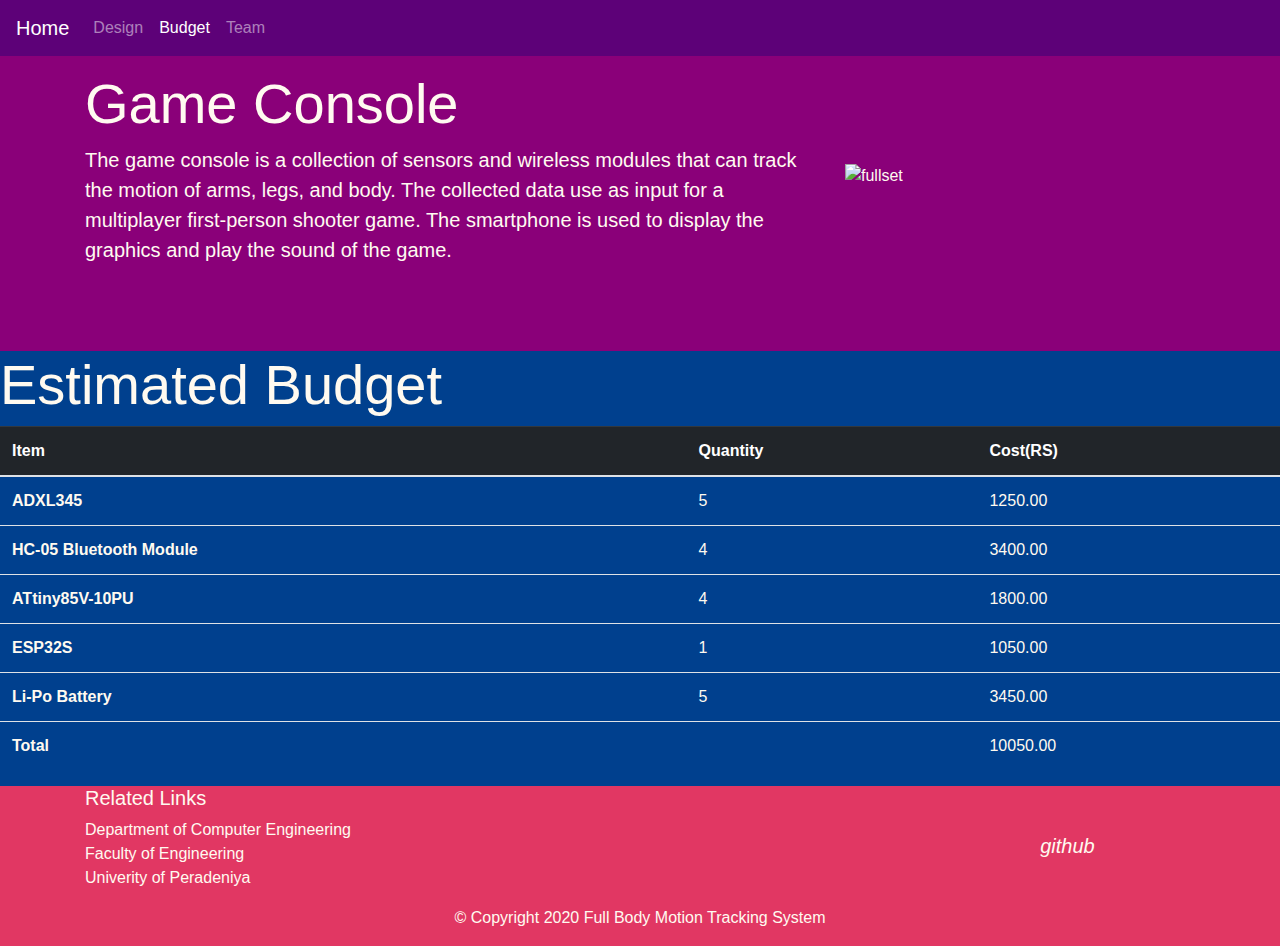
==== docs/budget.html @ 54c79ac3 "Merge pull request #2 from DamithDilhan/main" ====
<!doctype html>
<html lang="en">

<head>
    <meta charset="utf-8">
    <meta name="viewport" content="width=device-width,height=device-height, initial-scale=1, shrink-to-fit=no">
    <meta name="description" content="budget">
    <meta name="author" content="E/16/394">
    <link rel="icon" href="/docs/4.0/assets/img/favicons/favicon.ico">

    <title>Full Body Motion Tracking System</title>


    <!-- Bootstrap core CSS -->
    <link rel="stylesheet" href="https://maxcdn.bootstrapcdn.com/bootstrap/4.0.0/css/bootstrap.min.css"
        integrity="sha384-Gn5384xqQ1aoWXA+058RXPxPg6fy4IWvTNh0E263XmFcJlSAwiGgFAW/dAiS6JXm" crossorigin="anonymous">
    <!-- Custom styles for this template -->
    <link href="./src/css/styles.css" rel="stylesheet">
</head>

<body>

    <nav class="navbar navbar-expand-md navbar-dark fixed-top">
        <a class="navbar-brand" href="./index.html">Home</a>
        <button class="navbar-toggler" type="button" data-toggle="collapse" data-target="#navbarsExampleDefault"
            aria-controls="navbarsExampleDefault" aria-expanded="false" aria-label="Toggle navigation">
            <span class="navbar-toggler-icon"></span>
        </button>

        <div class="collapse navbar-collapse" id="navbarsExampleDefault">
            <ul class="navbar-nav mr-auto">
                <li class="nav-item ">
                    <a class="nav-link" href="./design.html">Design<span class="sr-only">(current)</span></a>
                </li>
                <li class="nav-item">
                    <a class="nav-link active" href="./budget.html">Budget</a>
                </li>
                <li class="nav-item">
                    <a class="nav-link" href="./team.html">Team</a>
                </li>
            </ul>
        </div>
    </nav>

    <header class="jumbotron jumbotron-fluid">
        <div class="container">
            <div class="row row-header align-items-center">
                <div class="col-12 col-sm-8">
                    <h1 class="display-4">Game Console</h1>
                    <p class="lead">
                        The game console is a collection of sensors and wireless modules that can track the motion of arms, legs, and body.
                        The collected data use as input for a multiplayer first-person shooter game.
                        The smartphone is used to display the graphics and play the sound of the game.
                    </p>
                </div>
                <div class="col-12 col-sm-4">
                    <img src="./src/img/fullset2.png" class="img-fluid" alt="fullset">
                </div>
            </div>
        </div>
    </header>
    
    <!--motivation for  game console-->
    <div class="second-color">
        <div class='container-fluid'>
            <div class="row row-content align-items-center">
                <h4 class="display-4">Estimated Budget</h4>
                <div class="table-responsive">
                    <table class="table table-stripped">
                        <thead class="table-dark">
                            <tr>
                                <th>Item</th>
                                <th>Quantity</th>
                                <th>Cost(RS)</th>
                            </tr>
                        </thead>
                        <tbody>
                            <tr>
                                <th>ADXL345</th>
                                <td>5</td>
                                <td>1250.00</td>
                            </tr>
                            <tr>
                                <th>HC-05 Bluetooth Module</th>
                                <td>4</td>
                                <td>3400.00</td>
                            </tr>
                            <tr>
                                <th>ATtiny85V-10PU</th>
                                <td>4</td>
                                <td>1800.00</td>
                            </tr>
                            <tr>
                                <th>ESP32S</th>
                                <td>1</td>
                                <td>1050.00</td>
                            </tr>
                            <tr>
                                <th>Li-Po Battery</th>
                                <td>5</td>
                                <td>3450.00</td>
                            </tr>
                            <tr>
                                <th>Total</th>
                                <td></td>
                                <td>10050.00</td>
                            </tr>
                        </tbody>
                    </table>
                </div>
            </div>
            
        </div>
    </div>

    <footer class='footer'>
        <div class='container'>
            <div class='row align-items-center'>             
                <div class='col-12 col-sm-9'>
                    <h5>Related Links</h5>
                    <ul class='list-unstyled'>
                        <li><a class="external-link" href="http://www.ce.pdn.ac.lk/" target="_blank">Department of Computer Engineering</a></li>
                        <li><a class="external-link" href="http://eng.pdn.ac.lk/" target="_blank">Faculty of Engineering</a></li>
                        <li><a class="external-link" href="http://www.pdn.ac.lk/" target="_blank">Univerity of Peradeniya</a></li>
                    </ul>
                </div>
                <div class='col-12 col-md-3'>
                    <div class='text-center'>
                        <a class="btn external-link btn-social-icon btn-github btn-lg" href="https://github.com/cepdnaclk/e16-3yp-full-body-motion-tracking-system"><i class="fa fa-github fa-lg">github</i></a>
                    </div>
                </div>
           </div>
           <div class='row justify-content-center'>             
                <div class='col-auto'>
                    <p>© Copyright 2020 Full Body Motion Tracking System</p>
                </div>
           </div>
        </div>
    </footer>


    <!-- Bootstrap core JavaScript
    ================================================== -->
    <!-- Placed at the end of the document so the pages load faster -->
    <script src="https://code.jquery.com/jquery-3.2.1.slim.min.js"
        integrity="sha384-KJ3o2DKtIkvYIK3UENzmM7KCkRr/rE9/Qpg6aAZGJwFDMVNA/GpGFF93hXpG5KkN"
        crossorigin="anonymous"></script>
    <script src="https://cdnjs.cloudflare.com/ajax/libs/popper.js/1.12.9/umd/popper.min.js"
        integrity="sha384-ApNbgh9B+Y1QKtv3Rn7W3mgPxhU9K/ScQsAP7hUibX39j7fakFPskvXusvfa0b4Q"
        crossorigin="anonymous"></script>
    <script src="https://maxcdn.bootstrapcdn.com/bootstrap/4.0.0/js/bootstrap.min.js"
        integrity="sha384-JZR6Spejh4U02d8jOt6vLEHfe/JQGiRRSQQxSfFWpi1MquVdAyjUar5+76PVCmYl"
        crossorigin="anonymous"></script>
    <script src="https://kit.fontawesome.com/6389eb7071.js" crossorigin="anonymous"></script>

</body>

</html>
---- docs/src/css/styles.css ----
html ,body{
    background :#e13763;
    overflow-x:hidden
}
.navbar
{
    background-color: #5d0178;
}
.jumbotron {
    padding: 70px 30px 70px 30px;
    margin: 0px auto;
    background:#8A0079;
    color: floralwhite;
    
}

.second-color
{
    background :#00408e;
    color:floralwhite;

}
.third-color
{
    background :#0081cb;
    color:floralwhite;

}
.external-link{
    color:floralwhite;
}
.footer{
    background :#e13763;
    color:floralwhite;
}
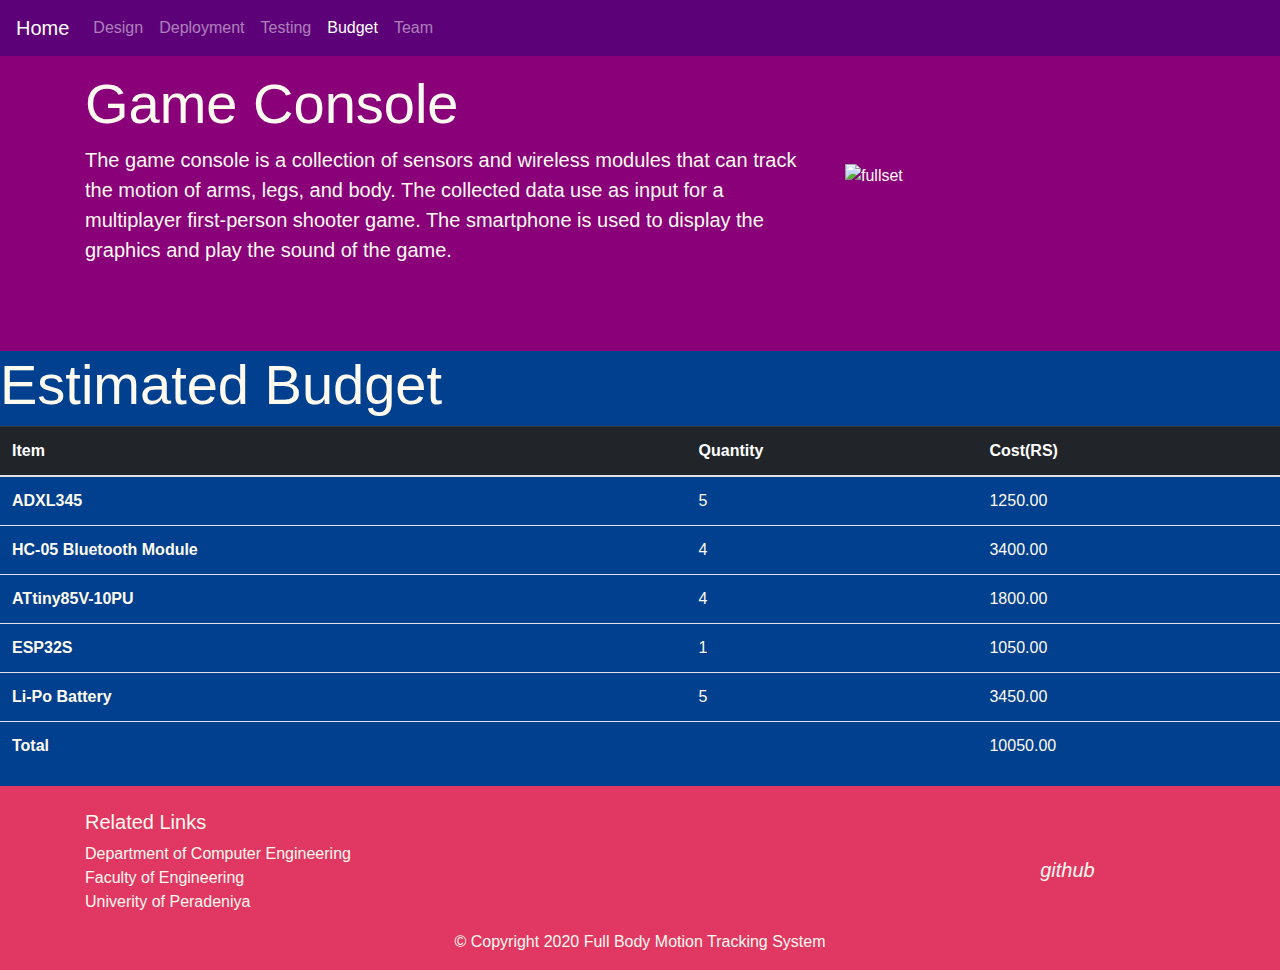
==== commit b460d5c8: "Merge pull request #11 from DamithDilhan/main" ====
--- a/docs/budget.html
+++ b/docs/budget.html
@@ -31,6 +31,12 @@
             <ul class="navbar-nav mr-auto">
                 <li class="nav-item ">
                     <a class="nav-link" href="./design.html">Design<span class="sr-only">(current)</span></a>
+                </li>
+                <li class="nav-item ">
+                    <a class="nav-link" href="./deployment.html">Deployment</span></a>
+                </li>
+                <li class="nav-item">
+                    <a class="nav-link " href="./testing.html">Testing</a>
                 </li>
                 <li class="nav-item">
                     <a class="nav-link active" href="./budget.html">Budget</a>
@@ -113,7 +119,7 @@
         </div>
     </div>
 
-    <footer class='footer'>
+    <footer class='footer mt-4'>
         <div class='container'>
             <div class='row align-items-center'>             
                 <div class='col-12 col-sm-9'>
